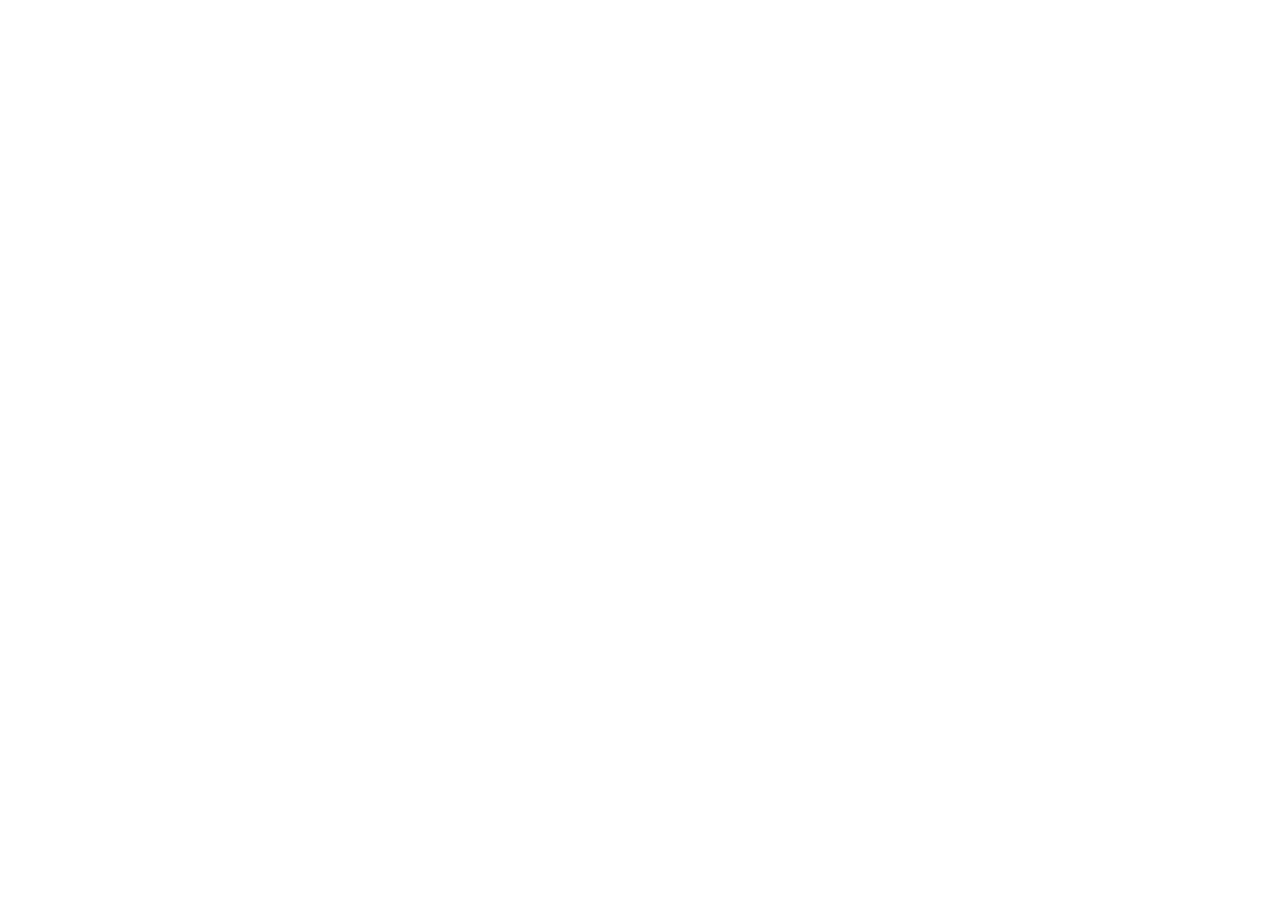
==== index.html @ 84ac8329 "Estrutura base do HTML." ====
<!DOCTYPE html>
<html lang="en">
<head>
    <meta charset="UTF-8">
    <meta name="viewport" content="width=device-width, initial-scale=1.0">
    <title>DStudy</title>
</head>
<body>
    
</body>
</html>
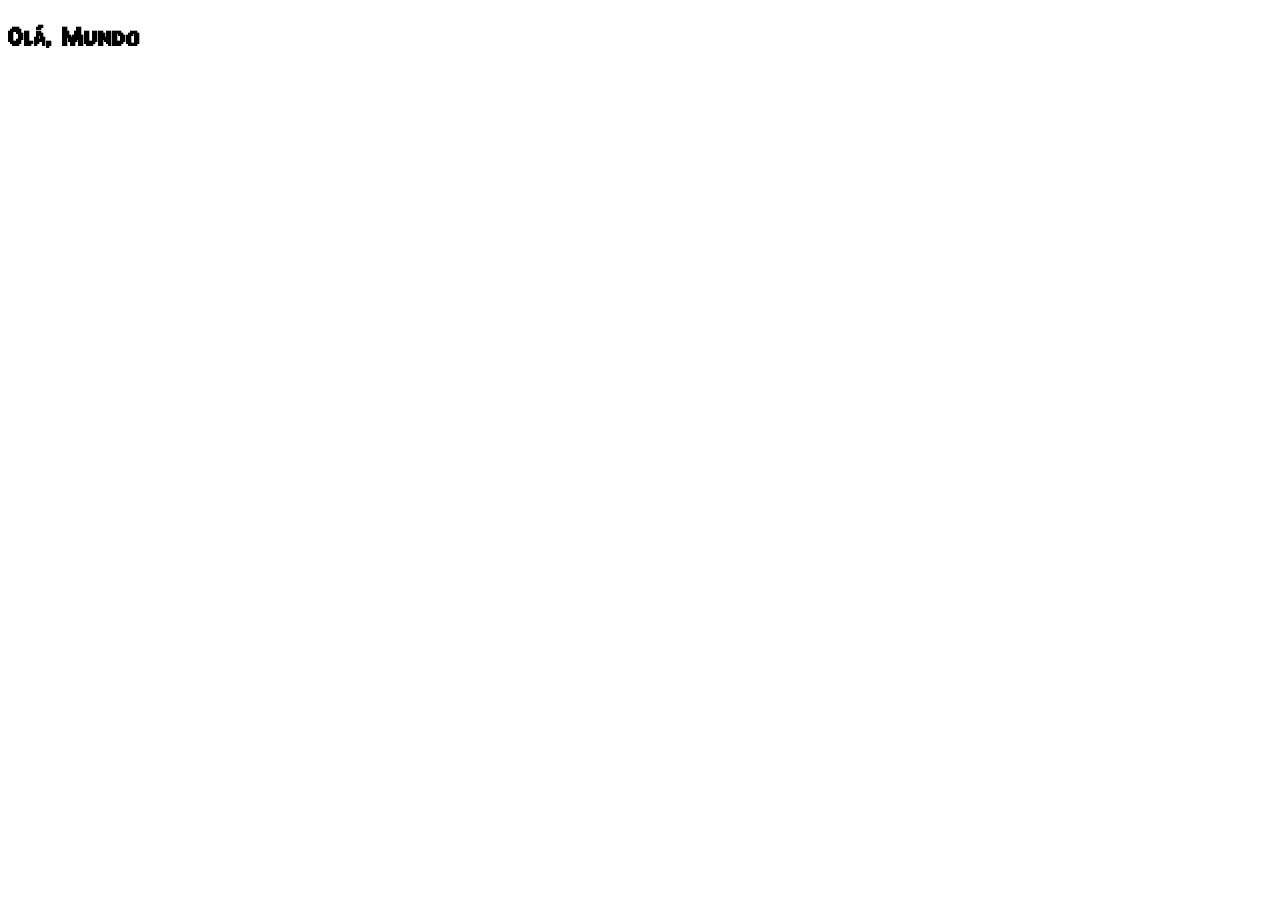
==== commit 565f6cba: "Teste de fonte." ====
--- a/index.html
+++ b/index.html
@@ -3,9 +3,10 @@
 <head>
     <meta charset="UTF-8">
     <meta name="viewport" content="width=device-width, initial-scale=1.0">
+    <link rel="stylesheet" href="styles/styles.css">
     <title>DStudy</title>
 </head>
 <body>
-    
+    <h1> Olá, Mundo </h1>
 </body>
 </html>
--- a/styles/styles.css
+++ b/styles/styles.css
@@ -0,0 +1,8 @@
+@font-face {
+    font-family: Pixel1;
+    src: url(PearSoda.ttf)
+}
+
+body {
+    font-family: Pixel1;
+}
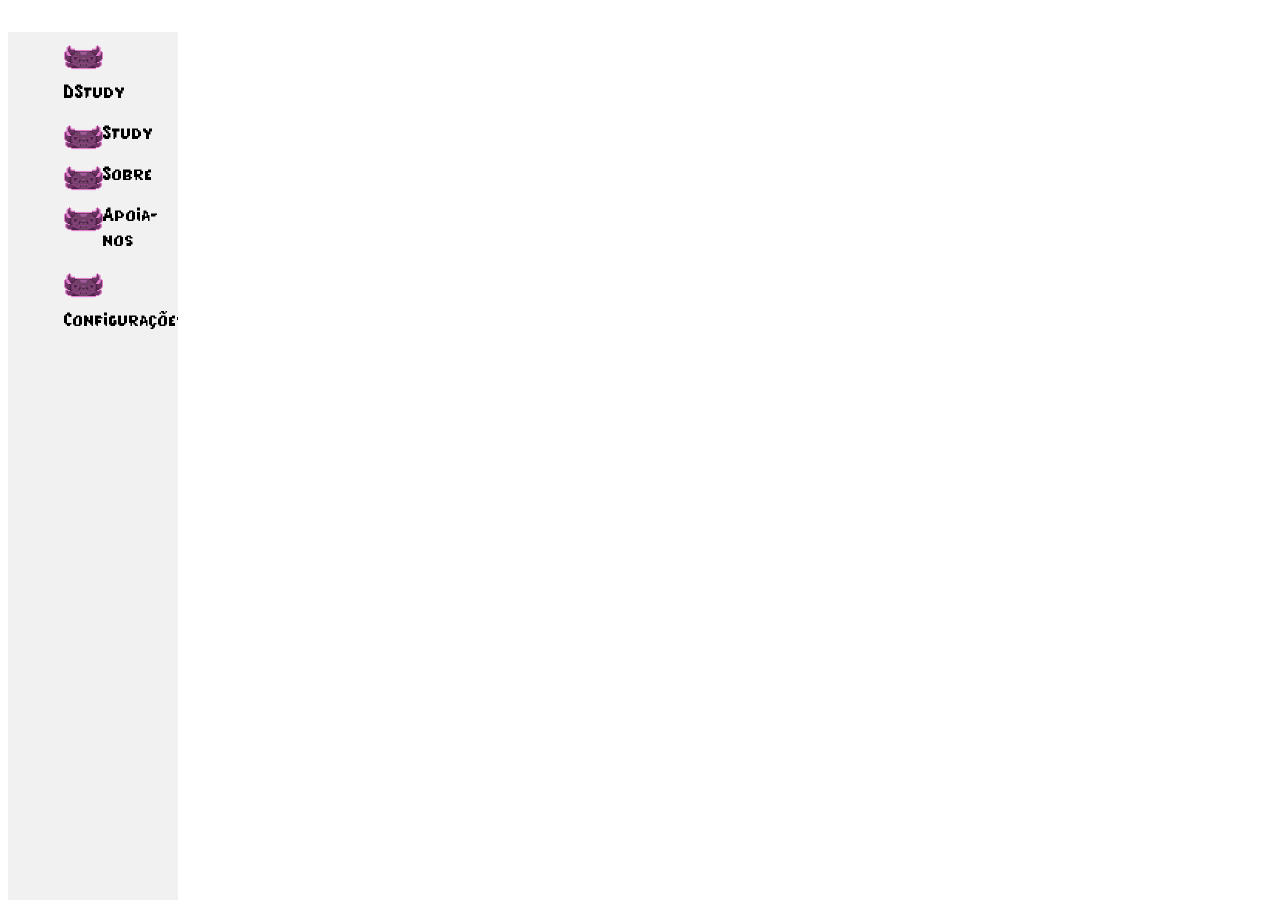
==== commit 2185fd03: "Teste de adição de um menu vertical." ====
--- a/index.html
+++ b/index.html
@@ -7,6 +7,12 @@
     <title>DStudy</title>
 </head>
 <body>
-    <h1> Olá, Mundo </h1>
+    <ul> <!-- Menu Vertical -->
+        <li><a><img src="/img/logo.png" class="icon" alt="Ícone DStudy">DStudy</a></li>
+        <li><a><img src="/img/logo.png" class="icon" alt="Ícone DStudy">Study</a></li>
+        <li><a><img src="/img/logo.png" class="icon" alt="Ícone DStudy">Sobre</a></li>
+        <li><a><img src="/img/logo.png" class="icon" alt="Ícone DStudy">Apoia-nos</a></li>
+        <li><a><img src="/img/logo.png" class="icon" alt="Ícone DStudy">Configurações</a></li>
+    </ul>
 </body>
 </html>
--- a/styles/styles.css
+++ b/styles/styles.css
@@ -5,4 +5,32 @@
 
 body {
     font-family: Pixel1;
+}
+
+ul {
+    list-style: none;
+    width: 130px;
+    height: 100%;
+    background-color: #f1f1f1;
+    position: fixed;
+    overflow: auto;
+    font-size: 150%;
+}
+
+li a {
+    display: block;
+    color: black;
+    padding: 8px 16px;
+    text-decoration: none;
+}
+
+li a:hover {
+    background-color: #555555;
+    color: white;
+}
+
+.icon {
+    width: 40%;
+    height: 20%;
+    float: left;
 }
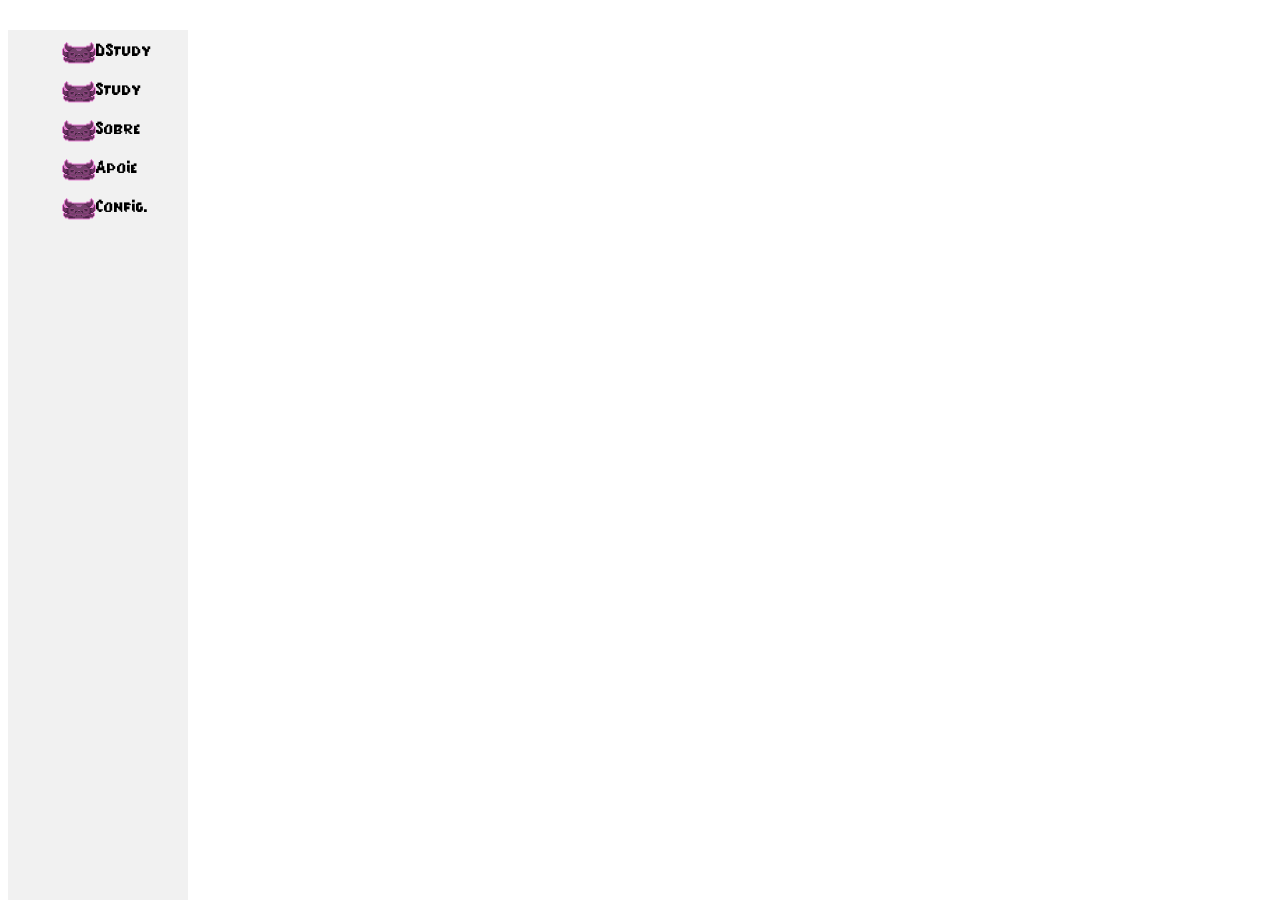
==== commit 20fb5ece: "Teste do menu vertical." ====
--- a/index.html
+++ b/index.html
@@ -8,11 +8,11 @@
 </head>
 <body>
     <ul> <!-- Menu Vertical -->
-        <li><a><img src="/img/logo.png" class="icon" alt="Ícone DStudy">DStudy</a></li>
-        <li><a><img src="/img/logo.png" class="icon" alt="Ícone DStudy">Study</a></li>
-        <li><a><img src="/img/logo.png" class="icon" alt="Ícone DStudy">Sobre</a></li>
-        <li><a><img src="/img/logo.png" class="icon" alt="Ícone DStudy">Apoia-nos</a></li>
-        <li><a><img src="/img/logo.png" class="icon" alt="Ícone DStudy">Configurações</a></li>
+        <li><a href="index.html"><img src="/img/logo.png" class="icon" alt="Ícone DStudy">DStudy</a></li>
+        <li><a href="pages/study.html"> <img src="/img/logo.png" class="icon" alt="Ícone DStudy">Study</a></li>
+        <li><a href="pages/sobre.html"><img src="/img/logo.png" class="icon" alt="Ícone DStudy">Sobre</a></li>
+        <li><a href="pages/apoia.html"><img src="/img/logo.png" class="icon" alt="Ícone DStudy">Apoie</a></li>
+        <li><a href="pages/configurações.html"><img src="/img/logo.png" class="icon" alt="Ícone DStudy">Config.</a></li>
     </ul>
 </body>
 </html>
--- a/styles/styles.css
+++ b/styles/styles.css
@@ -9,18 +9,18 @@
 
 ul {
     list-style: none;
-    width: 130px;
+    width: 140px;
     height: 100%;
     background-color: #f1f1f1;
     position: fixed;
     overflow: auto;
-    font-size: 150%;
+    font-size: 140%;
 }
 
 li a {
     display: block;
     color: black;
-    padding: 8px 16px;
+    padding: 8px 14px;
     text-decoration: none;
 }
 
@@ -30,7 +30,7 @@
 }
 
 .icon {
-    width: 40%;
+    width: 30%;
     height: 20%;
     float: left;
 }
